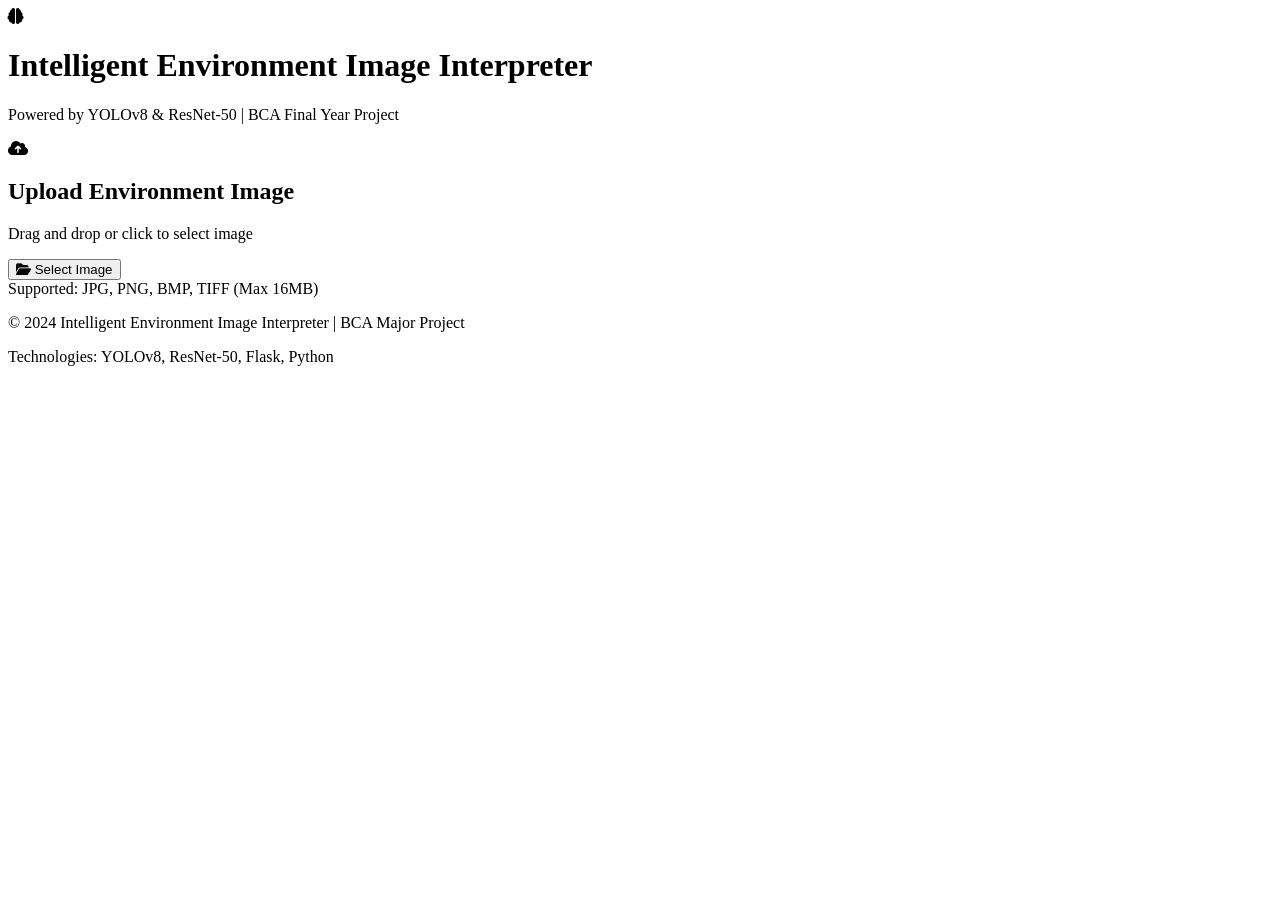
==== web_app/templates/index.html @ e95b8e43 "Initial Project" ====
<!DOCTYPE html>
<html lang="en">
<head>
    <meta charset="UTF-8">
    <meta name="viewport" content="width=device-width, initial-scale=1.0">
    <title>Intelligent Environment Image Interpreter</title>
    <link rel="stylesheet" href="{{ url_for('static', filename='style.css') }}">
    <link rel="stylesheet" href="https://cdnjs.cloudflare.com/ajax/libs/font-awesome/6.4.0/css/all.min.css">
</head>
<body>
    <div class="container">
        <!-- Header -->
        <header class="header">
            <div class="logo">
                <i class="fas fa-brain"></i>
                <h1>Intelligent Environment Image Interpreter</h1>
            </div>
            <p class="subtitle">Powered by YOLOv8 & ResNet-50 | BCA Final Year Project</p>
        </header>

        <!-- Main Content -->
        <main class="main-content">
            <!-- Upload Section -->
            <section class="upload-section">
                <div class="upload-box" id="uploadBox">
                    <div class="upload-icon">
                        <i class="fas fa-cloud-upload-alt"></i>
                    </div>
                    <h2>Upload Environment Image</h2>
                    <p>Drag and drop or click to select image</p>
                    <input type="file" id="fileInput" accept="image/*" hidden>
                    <button class="btn-primary" id="selectBtn">
                        <i class="fas fa-folder-open"></i> Select Image
                    </button>
                    <div class="file-types">
                        Supported: JPG, PNG, BMP, TIFF (Max 16MB)
                    </div>
                </div>

                <!-- Preview -->
                <div class="preview-section" id="previewSection" style="display: none;">
                    <h3>Selected Image</h3>
                    <img id="previewImage" src="" alt="Preview">
                    <button class="btn-primary" id="analyzeBtn">
                        <i class="fas fa-search"></i> Analyze Image
                    </button>
                    <button class="btn-secondary" id="cancelBtn">
                        <i class="fas fa-times"></i> Cancel
                    </button>
                </div>
            </section>

            <!-- Loading Indicator -->
            <div class="loading" id="loadingIndicator" style="display: none;">
                <div class="spinner"></div>
                <p>Processing image... Please wait</p>
                <div class="progress-steps">
                    <div class="step"><i class="fas fa-check"></i> Preprocessing</div>
                    <div class="step"><i class="fas fa-check"></i> Object Detection</div>
                    <div class="step"><i class="fas fa-check"></i> Scene Classification</div>
                    <div class="step"><i class="fas fa-check"></i> Interpretation</div>
                </div>
            </div>

            <!-- Results Section -->
            <section class="results-section" id="resultsSection" style="display: none;">
                <h2><i class="fas fa-chart-line"></i> Analysis Results</h2>
                
                <!-- Interpretation Card -->
                <div class="card interpretation-card">
                    <h3><i class="fas fa-comment-dots"></i> Environment Interpretation</h3>
                    <p id="interpretationText" class="interpretation-text"></p>
                    
                    <div class="meta-info">
                        <div class="meta-item">
                            <span class="label">Scene Type:</span>
                            <span id="sceneType" class="value"></span>
                        </div>
                        <div class="meta-item">
                            <span class="label">Objects Detected:</span>
                            <span id="objectCount" class="value badge"></span>
                        </div>
                        <div class="meta-item">
                            <span class="label">Risk Level:</span>
                            <span id="riskLevel" class="value badge"></span>
                        </div>
                        <div class="meta-item">
                            <span class="label">Confidence:</span>
                            <span id="confidence" class="value badge"></span>
                        </div>
                    </div>
                </div>

                <!-- Images Grid -->
                <div class="images-grid">
                    <div class="card">
                        <h4>Original Image</h4>
                        <img id="originalImage" src="" alt="Original">
                    </div>
                    <div class="card">
                        <h4>Detected Objects</h4>
                        <img id="annotatedImage" src="" alt="Annotated">
                    </div>
                </div>

                <!-- Detected Objects List -->
                <div class="card">
                    <h3><i class="fas fa-list"></i> Detected Objects</h3>
                    <div id="objectsList" class="objects-list"></div>
                </div>

                <!-- Activities & Use Cases -->
                <div class="info-grid">
                    <div class="card">
                        <h3><i class="fas fa-running"></i> Suggested Activities</h3>
                        <ul id="activitiesList" class="info-list"></ul>
                    </div>
                    <div class="card">
                        <h3><i class="fas fa-lightbulb"></i> Potential Use Cases</h3>
                        <ul id="useCasesList" class="info-list"></ul>
                    </div>
                </div>

                <!-- Performance Metrics -->
                <div class="card">
                    <h3><i class="fas fa-tachometer-alt"></i> Performance Metrics</h3>
                    <div id="performanceMetrics" class="metrics-grid"></div>
                </div>

                <!-- Action Buttons -->
                <div class="action-buttons">
                    <button class="btn-primary" id="newAnalysisBtn">
                        <i class="fas fa-plus"></i> Analyze Another Image
                    </button>
                    <button class="btn-secondary" id="downloadBtn">
                        <i class="fas fa-download"></i> Download Results
                    </button>
                </div>
            </section>
        </main>

        <!-- Footer -->
        <footer class="footer">
            <p>© 2024 Intelligent Environment Image Interpreter | BCA Major Project</p>
            <p>Technologies: YOLOv8, ResNet-50, Flask, Python</p>
        </footer>
    </div>

    <script>
        // DOM Elements
        const uploadBox = document.getElementById('uploadBox');
        const fileInput = document.getElementById('fileInput');
        const selectBtn = document.getElementById('selectBtn');
        const previewSection = document.getElementById('previewSection');
        const previewImage = document.getElementById('previewImage');
        const analyzeBtn = document.getElementById('analyzeBtn');
        const cancelBtn = document.getElementById('cancelBtn');
        const loadingIndicator = document.getElementById('loadingIndicator');
        const resultsSection = document.getElementById('resultsSection');
        const newAnalysisBtn = document.getElementById('newAnalysisBtn');

        let selectedFile = null;

        // Event Listeners
        selectBtn.addEventListener('click', () => fileInput.click());
        
        fileInput.addEventListener('change', handleFileSelect);
        
        uploadBox.addEventListener('dragover', (e) => {
            e.preventDefault();
            uploadBox.classList.add('drag-over');
        });
        
        uploadBox.addEventListener('dragleave', () => {
            uploadBox.classList.remove('drag-over');
        });
        
        uploadBox.addEventListener('drop', (e) => {
            e.preventDefault();
            uploadBox.classList.remove('drag-over');
            const files = e.dataTransfer.files;
            if (files.length > 0) {
                handleFile(files[0]);
            }
        });
        
        analyzeBtn.addEventListener('click', analyzeImage);
        cancelBtn.addEventListener('click', resetUpload);
        newAnalysisBtn.addEventListener('click', resetUpload);

        // Handle file selection
        function handleFileSelect(e) {
            const file = e.target.files[0];
            if (file) {
                handleFile(file);
            }
        }

        // Handle file
        function handleFile(file) {
            if (!file.type.startsWith('image/')) {
                alert('Please select an image file');
                return;
            }

            selectedFile = file;
            
            // Show preview
            const reader = new FileReader();
            reader.onload = (e) => {
                previewImage.src = e.target.result;
                uploadBox.style.display = 'none';
                previewSection.style.display = 'block';
            };
            reader.readAsDataURL(file);
        }

        // Analyze image
        async function analyzeImage() {
            if (!selectedFile) return;

            // Show loading
            previewSection.style.display = 'none';
            loadingIndicator.style.display = 'block';
            resultsSection.style.display = 'none';

            // Prepare form data
            const formData = new FormData();
            formData.append('file', selectedFile);

            try {
                const response = await fetch('/upload', {
                    method: 'POST',
                    body: formData
                });

                const data = await response.json();

                if (data.success) {
                    displayResults(data);
                } else {
                    alert('Error: ' + (data.error || 'Unknown error'));
                    resetUpload();
                }
            } catch (error) {
                console.error('Error:', error);
                alert('Error analyzing image: ' + error.message);
                resetUpload();
            }
        }

        // Display results
        function displayResults(data) {
            loadingIndicator.style.display = 'none';
            resultsSection.style.display = 'block';

            const results = data.results;

            // Interpretation
            document.getElementById('interpretationText').textContent = results.interpretation;
            document.getElementById('sceneType').textContent = results.scene_type;
            document.getElementById('objectCount').textContent = results.object_count;
            
            // Risk level with color
            const riskBadge = document.getElementById('riskLevel');
            riskBadge.textContent = results.risk_level.toUpperCase();
            riskBadge.className = 'value badge badge-' + results.risk_level;
            
            // Confidence
            const confidenceBadge = document.getElementById('confidence');
            confidenceBadge.textContent = (results.confidence * 100).toFixed(1) + '%';

            // Images
            document.getElementById('originalImage').src = '/uploads/' + data.filename;
            document.getElementById('annotatedImage').src = data.annotated_image;

            // Objects list
            const objectsList = document.getElementById('objectsList');
            objectsList.innerHTML = '';
            
            const objectCounts = {};
            data.detections.forEach(det => {
                objectCounts[det.class_name] = (objectCounts[det.class_name] || 0) + 1;
            });

            for (const [obj, count] of Object.entries(objectCounts)) {
                const item = document.createElement('div');
                item.className = 'object-item';
                item.innerHTML = `
                    <span class="object-name">${obj}</span>
                    <span class="object-count">${count}</span>
                `;
                objectsList.appendChild(item);
            }

            // Activities
            const activitiesList = document.getElementById('activitiesList');
            activitiesList.innerHTML = '';
            results.activities.forEach(activity => {
                const li = document.createElement('li');
                li.textContent = activity;
                activitiesList.appendChild(li);
            });

            // Use cases
            const useCasesList = document.getElementById('useCasesList');
            useCasesList.innerHTML = '';
            results.use_cases.forEach(useCase => {
                const li = document.createElement('li');
                li.textContent = useCase;
                useCasesList.appendChild(li);
            });

            // Performance metrics
            const metricsGrid = document.getElementById('performanceMetrics');
            metricsGrid.innerHTML = '';
            
            for (const [metric, time] of Object.entries(data.performance)) {
                const metricItem = document.createElement('div');
                metricItem.className = 'metric-item';
                metricItem.innerHTML = `
                    <span class="metric-label">${metric}</span>
                    <span class="metric-value">${time}</span>
                `;
                metricsGrid.appendChild(metricItem);
            }

            // Scroll to results
            resultsSection.scrollIntoView({ behavior: 'smooth' });
        }

        // Reset upload
        function resetUpload() {
            selectedFile = null;
            fileInput.value = '';
            previewSection.style.display = 'none';
            loadingIndicator.style.display = 'none';
            resultsSection.style.display = 'none';
            uploadBox.style.display = 'block';
        }
    </script>
</body>
</html>
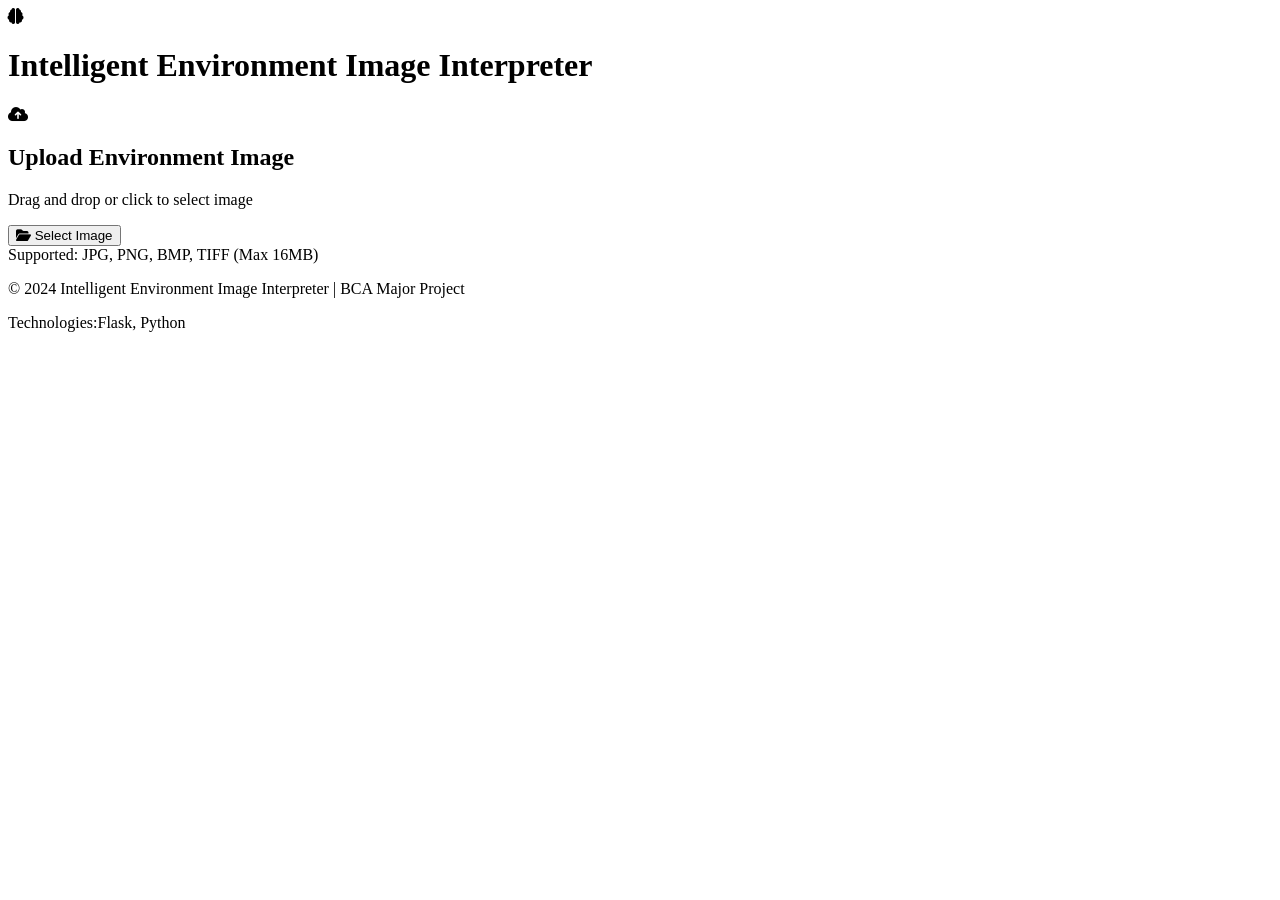
==== commit 3d0524df: "Fix: Change Model" ====
--- a/web_app/templates/index.html
+++ b/web_app/templates/index.html
@@ -1,5 +1,6 @@
 <!DOCTYPE html>
 <html lang="en">
+
 <head>
     <meta charset="UTF-8">
     <meta name="viewport" content="width=device-width, initial-scale=1.0">
@@ -7,6 +8,7 @@
     <link rel="stylesheet" href="{{ url_for('static', filename='style.css') }}">
     <link rel="stylesheet" href="https://cdnjs.cloudflare.com/ajax/libs/font-awesome/6.4.0/css/all.min.css">
 </head>
+
 <body>
     <div class="container">
         <!-- Header -->
@@ -15,7 +17,6 @@
                 <i class="fas fa-brain"></i>
                 <h1>Intelligent Environment Image Interpreter</h1>
             </div>
-            <p class="subtitle">Powered by YOLOv8 & ResNet-50 | BCA Final Year Project</p>
         </header>
 
         <!-- Main Content -->
@@ -65,12 +66,12 @@
             <!-- Results Section -->
             <section class="results-section" id="resultsSection" style="display: none;">
                 <h2><i class="fas fa-chart-line"></i> Analysis Results</h2>
-                
+
                 <!-- Interpretation Card -->
                 <div class="card interpretation-card">
                     <h3><i class="fas fa-comment-dots"></i> Environment Interpretation</h3>
                     <p id="interpretationText" class="interpretation-text"></p>
-                    
+
                     <div class="meta-info">
                         <div class="meta-item">
                             <span class="label">Scene Type:</span>
@@ -142,7 +143,7 @@
         <!-- Footer -->
         <footer class="footer">
             <p>© 2024 Intelligent Environment Image Interpreter | BCA Major Project</p>
-            <p>Technologies: YOLOv8, ResNet-50, Flask, Python</p>
+            <p>Technologies:Flask, Python</p>
         </footer>
     </div>
 
@@ -163,18 +164,18 @@
 
         // Event Listeners
         selectBtn.addEventListener('click', () => fileInput.click());
-        
+
         fileInput.addEventListener('change', handleFileSelect);
-        
+
         uploadBox.addEventListener('dragover', (e) => {
             e.preventDefault();
             uploadBox.classList.add('drag-over');
         });
-        
+
         uploadBox.addEventListener('dragleave', () => {
             uploadBox.classList.remove('drag-over');
         });
-        
+
         uploadBox.addEventListener('drop', (e) => {
             e.preventDefault();
             uploadBox.classList.remove('drag-over');
@@ -183,7 +184,7 @@
                 handleFile(files[0]);
             }
         });
-        
+
         analyzeBtn.addEventListener('click', analyzeImage);
         cancelBtn.addEventListener('click', resetUpload);
         newAnalysisBtn.addEventListener('click', resetUpload);
@@ -204,7 +205,7 @@
             }
 
             selectedFile = file;
-            
+
             // Show preview
             const reader = new FileReader();
             reader.onload = (e) => {
@@ -260,12 +261,12 @@
             document.getElementById('interpretationText').textContent = results.interpretation;
             document.getElementById('sceneType').textContent = results.scene_type;
             document.getElementById('objectCount').textContent = results.object_count;
-            
+
             // Risk level with color
             const riskBadge = document.getElementById('riskLevel');
             riskBadge.textContent = results.risk_level.toUpperCase();
             riskBadge.className = 'value badge badge-' + results.risk_level;
-            
+
             // Confidence
             const confidenceBadge = document.getElementById('confidence');
             confidenceBadge.textContent = (results.confidence * 100).toFixed(1) + '%';
@@ -277,7 +278,7 @@
             // Objects list
             const objectsList = document.getElementById('objectsList');
             objectsList.innerHTML = '';
-            
+
             const objectCounts = {};
             data.detections.forEach(det => {
                 objectCounts[det.class_name] = (objectCounts[det.class_name] || 0) + 1;
@@ -314,7 +315,7 @@
             // Performance metrics
             const metricsGrid = document.getElementById('performanceMetrics');
             metricsGrid.innerHTML = '';
-            
+
             for (const [metric, time] of Object.entries(data.performance)) {
                 const metricItem = document.createElement('div');
                 metricItem.className = 'metric-item';
@@ -340,4 +341,5 @@
         }
     </script>
 </body>
+
 </html>
